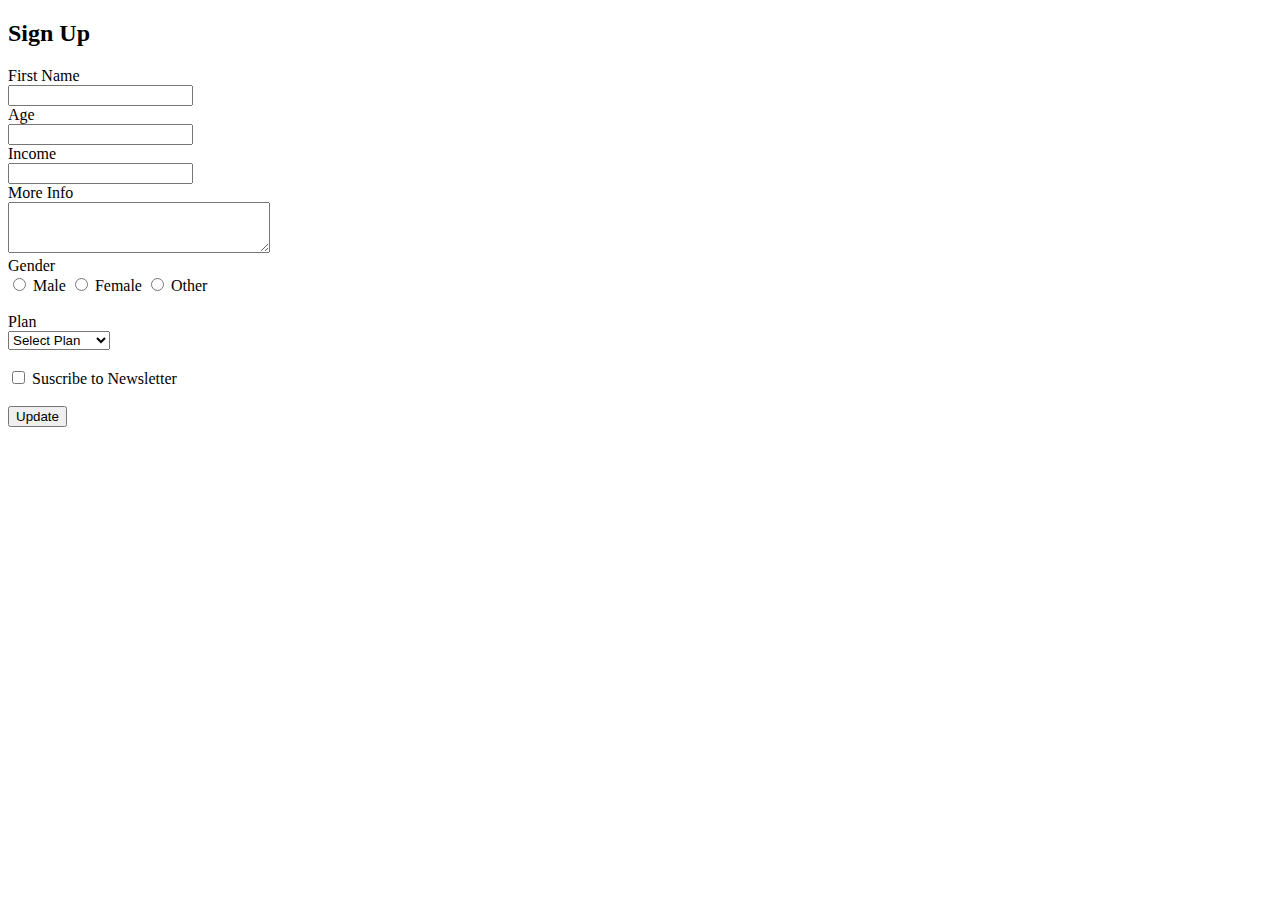
==== Form 2/index.html @ ab360086 "Rename folders" ====
<!DOCTYPE html>
<html lang="en">
<head>
    <meta charset="UTF-8">
    <meta http-equiv="X-UA-Compatible" content="IE=edge">
    <meta name="viewport" content="width=device-width, initial-scale=1.0">
    <title>Form 2</title>
    <link rel="stylesheet" href="style2.css">
</head>
<body>
    <div>
        <h2>Sign Up</h2>
        <form action="">
            <label for="">First Name</label><br>
            <input type="text" id="fname" name="firstname" minlength="6" required>
            <br>
            <label for="">Age</label><br>
            <input type="number" id="age" name="age" max="120" minlength="6" required>
            <br>
            <label for="">Income</label><br>
            <input type="text" id="income" name="Income" minlength="6" required>
            <br>
            <label for="">More Info</label><br>
            <textarea name="info" id="info" cols="30" rows="3"></textarea>
            <br>
            <label for="">Gender</label><br>
            <input type="radio" id="gender" name="gender">
            <label for="">Male</label>
            <input type="radio" id="gender" name="gender">
            <label for="">Female</label>
            <input type="radio" id="gender" name="gender">
            <label for="">Other</label>
            <br><br>
            <label for="">Plan</label>
            <br>
            <select name="plan" id="">
                <option value="">Select Plan</option>
                <option value="">Free Account</option>
                <option value="">Monthly</option>
                <option value="">Annual</option>
            </select>
            <br><br>
            <input type="checkbox">
            <label for="">Suscribe to Newsletter</label>
            <br><br>
            <button>Update</button>


        </form>
    </div>
</body>
</html>
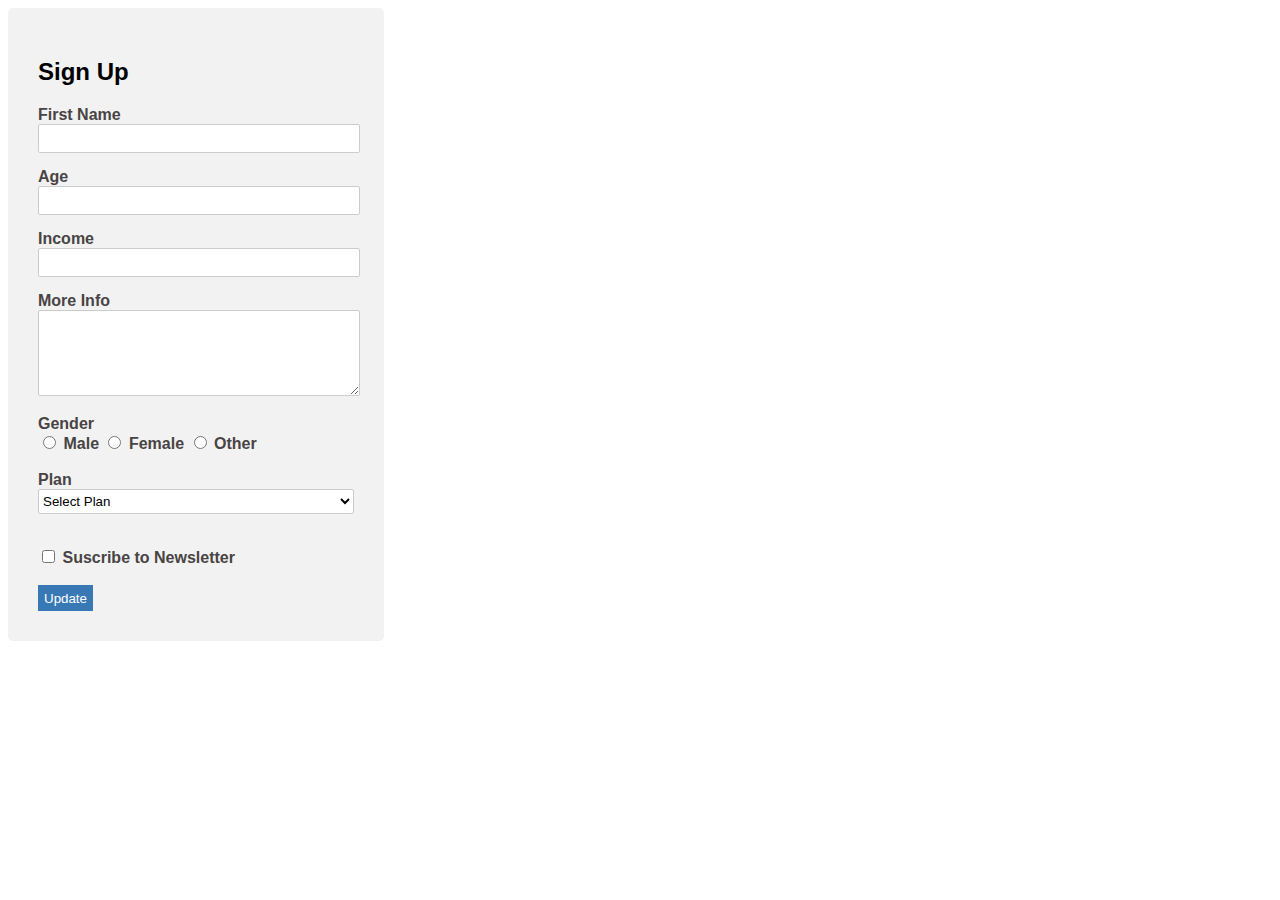
==== commit 4e3559c9: "Cahnge style2 and style3 to style.css" ====
--- a/Form 2/index.html
+++ b/Form 2/index.html
@@ -5,7 +5,7 @@
     <meta http-equiv="X-UA-Compatible" content="IE=edge">
     <meta name="viewport" content="width=device-width, initial-scale=1.0">
     <title>Form 2</title>
-    <link rel="stylesheet" href="style2.css">
+    <link rel="stylesheet" href="style.css">
 </head>
 <body>
     <div>
--- a/Form 2/style.css
+++ b/Form 2/style.css
@@ -0,0 +1,43 @@
+div{
+    background-color: #f2f2f2;
+    border-radius: 5px;
+    padding: 30px;
+    width: 25%;
+    font-family: 'Segoe UI', Tahoma, Geneva, Verdana, sans-serif;
+    
+}
+
+label{
+    font-weight: 600;
+    color: rgb(73, 68, 68);
+}
+
+input[type=text],input[type=number], textarea, select{
+    width: 100%;
+    height: 25px;
+    border-radius: 2px;
+    border: 1px solid #ccc;
+    margin-bottom: 15px;
+
+}
+
+select{
+    background-color: white;
+}
+
+textarea {
+    height: 80px;
+}
+
+button{
+    background-color: #3879B5;
+    color: white;
+    border: none;
+    height: 2em;
+
+}
+
+button:hover{
+    cursor: pointer;
+}
+
